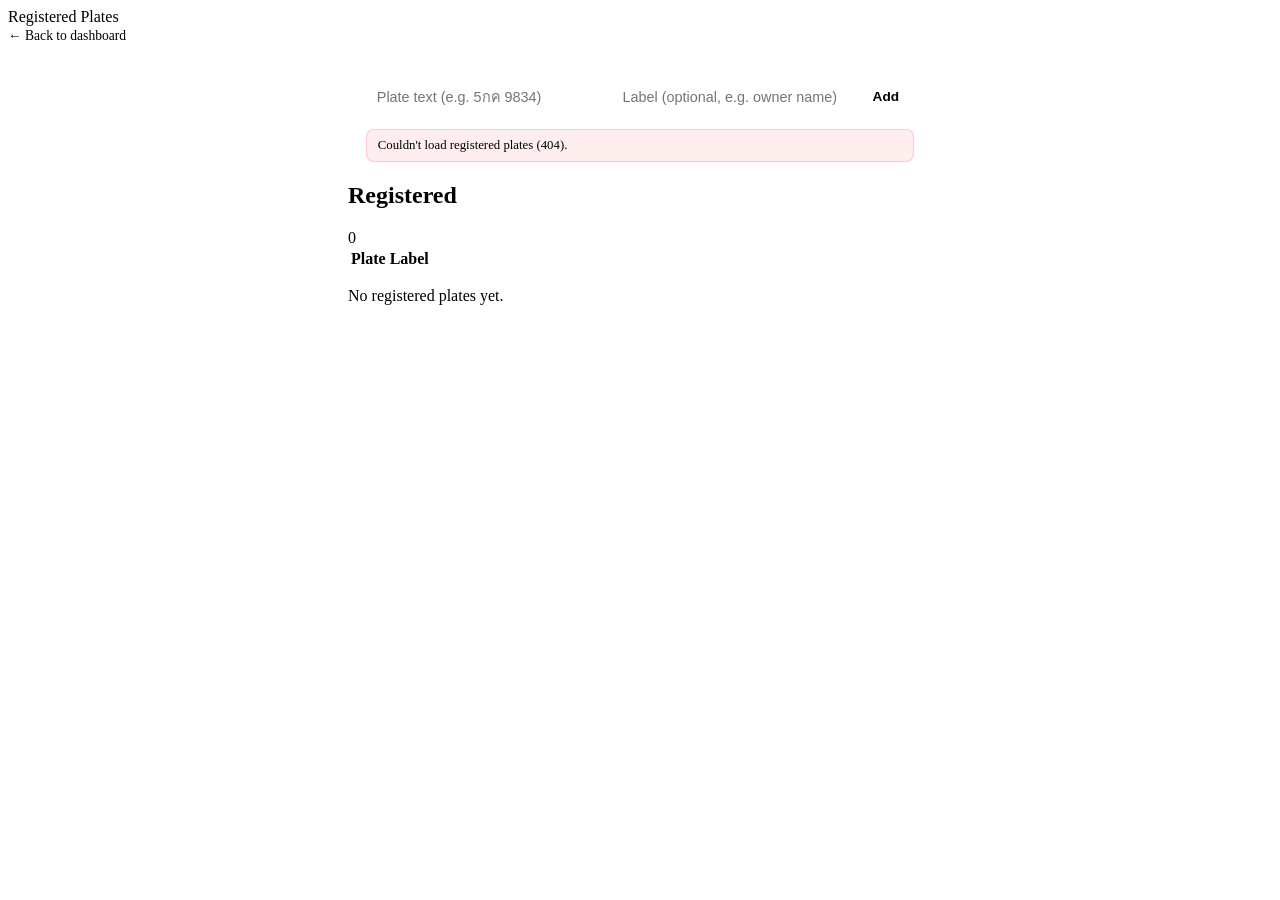
==== app/static/admin.html @ 4ef8977e "Separate gate access control from monitoring: the gate camera does whitelist checks only A camera ma" ====
<!doctype html>
<html lang="th">
<head>
<meta charset="utf-8" />
<meta name="viewport" content="width=device-width, initial-scale=1" />
<title>Registered Plates</title>
<link rel="preconnect" href="https://fonts.googleapis.com" />
<link rel="preconnect" href="https://fonts.gstatic.com" crossorigin />
<link href="https://fonts.googleapis.com/css2?family=Inter:wght@400;500;600;700&family=Noto+Sans+Thai:wght@400;500;600&display=swap" rel="stylesheet" />
<link rel="stylesheet" href="/static/style.css?v=8" />
<style>
  main.admin-main {
    display: block;
    max-width: 640px;
    margin: 0 auto;
  }
  .add-form {
    display: flex;
    gap: 0.6rem;
    padding: 1rem 1.1rem;
    border-bottom: 1px solid var(--border);
    flex-wrap: wrap;
  }
  .add-form input {
    flex: 1;
    min-width: 140px;
    background: var(--panel-alt);
    border: 1px solid var(--border);
    border-radius: 8px;
    padding: 0.5rem 0.7rem;
    color: var(--text);
    font-size: 0.9rem;
  }
  .add-form button, .remove-btn {
    background: var(--accent-dim);
    color: var(--accent);
    border: 1px solid transparent;
    border-radius: 8px;
    padding: 0.5rem 0.9rem;
    font-weight: 600;
    font-size: 0.85rem;
    cursor: pointer;
    transition: background 0.15s ease, opacity 0.15s ease;
  }
  .add-form button:hover:not(:disabled) {
    background: rgba(74, 222, 128, 0.25);
  }
  .add-form button:disabled {
    opacity: 0.6;
    cursor: default;
  }
  .remove-btn {
    background: transparent;
    color: var(--danger);
    padding: 0.3rem 0.6rem;
  }
  .remove-btn:hover:not(:disabled) { border-color: var(--danger); }
  .remove-btn:disabled { opacity: 0.5; cursor: default; }
  .back-link { color: var(--muted); text-decoration: none; font-size: 0.85rem; }
  .back-link:hover { color: var(--text); }
  .admin-panel { margin: 1.25rem 1.75rem 2rem; }
  .admin-panel .table-scroll { min-height: 0; }
  /* A camera marked CAMERA_PAGE_N=admin (see app/config.py) shows here
     instead of the monitoring dashboard -- for a camera that exists to
     trigger the gate, not to be eyeballed for detection quality. Capped and
     centered to match .admin-main below it instead of stretching full page
     width -- this feed is here to confirm the gate camera sees the right
     plate, not to be watched at a large size. */
  #gate-camera-section { max-width: 640px; margin: 1.25rem auto 0; }
  #gate-camera-column { padding: 1rem 1.1rem; }
  .form-error {
    margin: 0 1.1rem 0.9rem;
    padding: 0.5rem 0.7rem;
    background: rgba(248, 113, 113, 0.12);
    border: 1px solid rgba(248, 113, 113, 0.3);
    border-radius: 8px;
    color: var(--danger);
    font-size: 0.8rem;
  }
  .gate-activity-panel { margin: 0 1.75rem 2rem; }
  .gate-activity-panel .table-scroll { min-height: 0; }
  .gate-open-tag {
    font-size: 0.65rem;
    font-weight: 700;
    letter-spacing: 0.04em;
    color: #0b0d12;
    background: var(--accent);
    padding: 0.1rem 0.4rem;
    border-radius: 999px;
  }
</style>
</head>
<body>
<header>
  <div class="brand">
    <span class="brand-mark">Registered Plates</span>
  </div>
  <a class="back-link" href="/">&larr; Back to dashboard</a>
</header>
<section class="panel" id="gate-camera-section" hidden>
  <div class="panel-header">
    <h2>Gate Camera</h2>
  </div>
  <div class="video-column" id="gate-camera-column"></div>
</section>
<main class="admin-main">
  <section class="panel admin-panel">
    <form class="add-form" id="add-form">
      <input id="plate-input" type="text" placeholder="Plate text (e.g. 5กค 9834)" required />
      <input id="label-input" type="text" placeholder="Label (optional, e.g. owner name)" />
      <button type="submit">Add</button>
    </form>
    <p class="form-error" id="form-error" hidden></p>
    <div class="panel-header">
      <h2>Registered</h2>
      <span class="count-badge" id="plates-count">0</span>
    </div>
    <div class="table-scroll">
      <table>
        <thead>
          <tr>
            <th>Plate</th>
            <th>Label</th>
            <th></th>
          </tr>
        </thead>
        <tbody id="plates-body"></tbody>
      </table>
      <p class="empty-state" id="plates-empty">No registered plates yet.</p>
    </div>
  </section>

  <section class="panel gate-activity-panel" id="gate-activity-panel" hidden>
    <div class="panel-header">
      <h2>Gate Activity</h2>
    </div>
    <div class="table-scroll">
      <table>
        <thead>
          <tr>
            <th>Time</th>
            <th>Plate</th>
            <th>Label</th>
          </tr>
        </thead>
        <tbody id="gate-activity-body"></tbody>
      </table>
      <p class="empty-state" id="gate-activity-empty">No gate opens yet.</p>
    </div>
  </section>
</main>
<script>
async function loadPlates() {
  let plates;
  try {
    const res = await fetch("/api/registered-plates");
    if (!res.ok) throw new Error(`Couldn't load registered plates (${res.status}).`);
    plates = await res.json();
  } catch (err) {
    showFormError(err.message || "Couldn't load registered plates -- try refreshing.");
    return;
  }
  const body = document.getElementById("plates-body");
  body.innerHTML = "";
  for (const p of plates) {
    const row = document.createElement("tr");
    row.innerHTML = `
      <td class="plate">${p.plate_text}</td>
      <td>${p.label || ""}</td>
      <td><button class="remove-btn" data-plate="${p.plate_text}">Remove</button></td>
    `;
    body.appendChild(row);
  }
  document.getElementById("plates-count").textContent = plates.length;
  document.getElementById("plates-empty").style.display = plates.length ? "none" : "block";
}

const formError = document.getElementById("form-error");

function showFormError(message) {
  formError.textContent = message;
  formError.hidden = false;
}

function clearFormError() {
  formError.hidden = true;
}

document.getElementById("add-form").addEventListener("submit", async (e) => {
  e.preventDefault();
  clearFormError();
  const plateInput = document.getElementById("plate-input");
  const labelInput = document.getElementById("label-input");
  const plate_text = plateInput.value.trim();
  if (!plate_text) return;

  const submitBtn = e.target.querySelector("button");
  submitBtn.disabled = true;
  submitBtn.textContent = "Adding…";
  try {
    const res = await fetch("/api/registered-plates", {
      method: "POST",
      headers: { "Content-Type": "application/json" },
      body: JSON.stringify({ plate_text, label: labelInput.value.trim() || null }),
    });
    if (!res.ok) {
      const detail = await res.json().catch(() => null);
      throw new Error(detail?.detail || `Couldn't add this plate (${res.status}).`);
    }
    plateInput.value = "";
    labelInput.value = "";
    await loadPlates();
  } catch (err) {
    showFormError(err.message || "Couldn't add this plate -- try again.");
  } finally {
    submitBtn.disabled = false;
    submitBtn.textContent = "Add";
  }
});

document.getElementById("plates-body").addEventListener("click", async (e) => {
  if (!e.target.matches(".remove-btn")) return;
  clearFormError();
  const btn = e.target;
  btn.disabled = true;
  try {
    const res = await fetch(`/api/registered-plates/${encodeURIComponent(btn.dataset.plate)}`, {
      method: "DELETE",
    });
    if (!res.ok) throw new Error(`Couldn't remove this plate (${res.status}).`);
    await loadPlates();
  } catch (err) {
    showFormError(err.message || "Couldn't remove this plate -- try again.");
    btn.disabled = false;
  }
});

loadPlates();

// A camera whose .env entry sets CAMERA_PAGE_N=admin (see app/config.py)
// exists to trigger the gate, not to be watched for detection quality --
// it's kept off the main monitoring dashboard and shown here instead.
// Self-contained (this page doesn't load app.js) since there's normally
// just the one gate camera; loosely mirrors setupCameras()/
// watchImageStream() in app.js for the reload-on-stall behavior.
async function setupGateCamera() {
  let cameras;
  try {
    const res = await fetch("/api/cameras");
    if (!res.ok) return;
    cameras = await res.json();
  } catch (err) {
    return;
  }
  const gateCameras = (cameras || []).filter((cam) => cam.page === "admin");
  if (gateCameras.length === 0) return;

  // A gate camera is configured -- so gate access control is a separate
  // thing from the monitoring dashboard, and the Gate Activity log below
  // is meaningful.
  document.getElementById("gate-activity-panel").hidden = false;

  const section = document.getElementById("gate-camera-section");
  const column = document.getElementById("gate-camera-column");
  section.hidden = false;

  for (const cam of gateCameras) {
    const src = cam.id ? `/video_feed/${cam.id}` : "/video_feed";
    const panel = document.createElement("div");
    panel.className = "video-panel";
    panel.innerHTML = `
      ${gateCameras.length > 1 ? `<span class="camera-label">${cam.name}</span>` : ""}
      <img alt="${cam.name || "gate camera feed"}" />
      <span class="live-badge"><span class="live-dot"></span>LIVE</span>
    `;
    column.appendChild(panel);

    const img = panel.querySelector("img");
    let lastFrameAt = Date.now();
    const reload = () => {
      lastFrameAt = Date.now();
      img.src = src + "?_=" + Date.now();
    };
    img.addEventListener("load", () => { lastFrameAt = Date.now(); });
    img.addEventListener("error", () => setTimeout(reload, 2000));
    setInterval(() => {
      if (Date.now() - lastFrameAt > 8000) reload();
    }, 3000);
    reload();
  }
}

setupGateCamera();

// Recent gate opens (registered plate matched at the gate camera) --
// polled rather than pushed since a gate opens infrequently and this page
// already polls /api/registered-plates.
async function loadGateActivity() {
  let events;
  try {
    const res = await fetch("/api/gate-events");
    if (!res.ok) return;
    events = await res.json();
  } catch (err) {
    return;
  }
  const body = document.getElementById("gate-activity-body");
  body.innerHTML = "";
  for (const e of events) {
    const row = document.createElement("tr");
    row.innerHTML = `
      <td>${new Date(e.timestamp * 1000).toLocaleTimeString()}</td>
      <td class="plate">${e.plate_text} <span class="gate-open-tag">OPENED</span></td>
      <td>${e.label || ""}</td>
    `;
    body.appendChild(row);
  }
  document.getElementById("gate-activity-empty").style.display = events.length ? "none" : "block";
}

loadGateActivity();
setInterval(loadGateActivity, 4000);
</script>
</body>
</html>
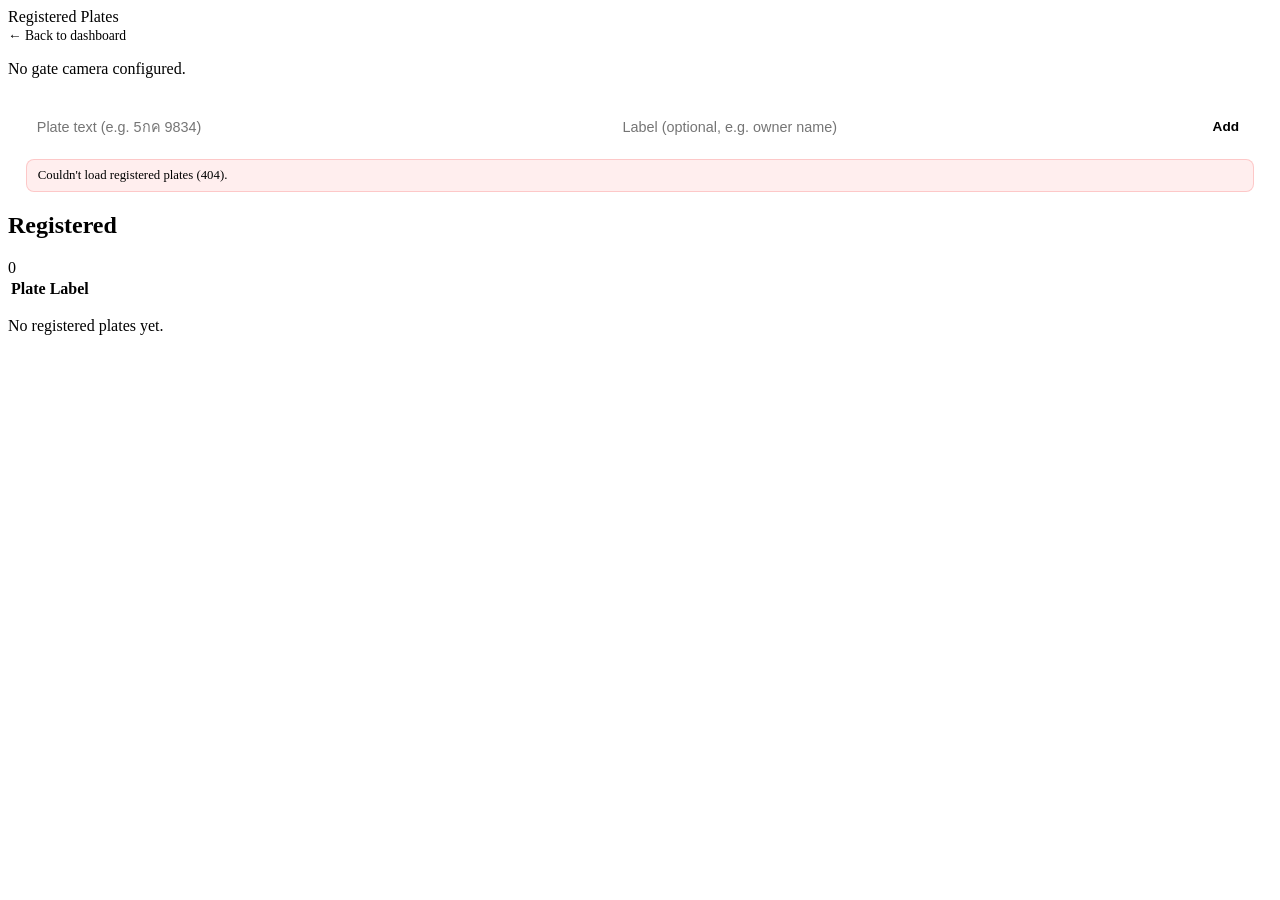
==== commit 20602577: "Lay the Registered Plates page out like the detection page Was a single narrow centered column with " ====
--- a/app/static/admin.html
+++ b/app/static/admin.html
@@ -9,11 +9,6 @@
 <link href="https://fonts.googleapis.com/css2?family=Inter:wght@400;500;600;700&family=Noto+Sans+Thai:wght@400;500;600&display=swap" rel="stylesheet" />
 <link rel="stylesheet" href="/static/style.css?v=8" />
 <style>
-  main.admin-main {
-    display: block;
-    max-width: 640px;
-    margin: 0 auto;
-  }
   .add-form {
     display: flex;
     gap: 0.6rem;
@@ -58,16 +53,13 @@
   .remove-btn:disabled { opacity: 0.5; cursor: default; }
   .back-link { color: var(--muted); text-decoration: none; font-size: 0.85rem; }
   .back-link:hover { color: var(--text); }
-  .admin-panel { margin: 1.25rem 1.75rem 2rem; }
+  /* Same layout as the detection page: the gate camera feed and the
+     Registered panel sit side by side in the shared <main> grid (see
+     style.css), Gate Activity spans the full width below it the way the
+     stats row does there. */
   .admin-panel .table-scroll { min-height: 0; }
-  /* A camera marked CAMERA_PAGE_N=admin (see app/config.py) shows here
-     instead of the monitoring dashboard -- for a camera that exists to
-     trigger the gate, not to be eyeballed for detection quality. Capped and
-     centered to match .admin-main below it instead of stretching full page
-     width -- this feed is here to confirm the gate camera sees the right
-     plate, not to be watched at a large size. */
-  #gate-camera-section { max-width: 640px; margin: 1.25rem auto 0; }
-  #gate-camera-column { padding: 1rem 1.1rem; }
+  .gate-camera-empty { align-self: start; }
+  .gate-activity-panel { margin: 0 1.75rem 2rem; }
   .form-error {
     margin: 0 1.1rem 0.9rem;
     padding: 0.5rem 0.7rem;
@@ -77,7 +69,6 @@
     color: var(--danger);
     font-size: 0.8rem;
   }
-  .gate-activity-panel { margin: 0 1.75rem 2rem; }
   .gate-activity-panel .table-scroll { min-height: 0; }
   .gate-open-tag {
     font-size: 0.65rem;
@@ -95,15 +86,14 @@
   <div class="brand">
     <span class="brand-mark">Registered Plates</span>
   </div>
-  <a class="back-link" href="/">&larr; Back to dashboard</a>
+  <div class="header-actions">
+    <a class="back-link" href="/">&larr; Back to dashboard</a>
+  </div>
 </header>
-<section class="panel" id="gate-camera-section" hidden>
-  <div class="panel-header">
-    <h2>Gate Camera</h2>
-  </div>
-  <div class="video-column" id="gate-camera-column"></div>
-</section>
-<main class="admin-main">
+<main>
+  <div class="video-column" id="gate-camera-column">
+    <p class="empty-state gate-camera-empty">No gate camera configured.</p>
+  </div>
   <section class="panel admin-panel">
     <form class="add-form" id="add-form">
       <input id="plate-input" type="text" placeholder="Plate text (e.g. 5กค 9834)" required />
@@ -129,26 +119,25 @@
       <p class="empty-state" id="plates-empty">No registered plates yet.</p>
     </div>
   </section>
-
-  <section class="panel gate-activity-panel" id="gate-activity-panel" hidden>
-    <div class="panel-header">
-      <h2>Gate Activity</h2>
-    </div>
-    <div class="table-scroll">
-      <table>
-        <thead>
-          <tr>
-            <th>Time</th>
-            <th>Plate</th>
-            <th>Label</th>
-          </tr>
-        </thead>
-        <tbody id="gate-activity-body"></tbody>
-      </table>
-      <p class="empty-state" id="gate-activity-empty">No gate opens yet.</p>
-    </div>
-  </section>
 </main>
+<section class="panel gate-activity-panel" id="gate-activity-panel" hidden>
+  <div class="panel-header">
+    <h2>Gate Activity</h2>
+  </div>
+  <div class="table-scroll">
+    <table>
+      <thead>
+        <tr>
+          <th>Time</th>
+          <th>Plate</th>
+          <th>Label</th>
+        </tr>
+      </thead>
+      <tbody id="gate-activity-body"></tbody>
+    </table>
+    <p class="empty-state" id="gate-activity-empty">No gate opens yet.</p>
+  </div>
+</section>
 <script>
 async function loadPlates() {
   let plates;
@@ -253,27 +242,31 @@
     return;
   }
   const gateCameras = (cameras || []).filter((cam) => cam.page === "admin");
-  if (gateCameras.length === 0) return;
+  if (gateCameras.length === 0) return; // leave the "No gate camera configured." message
 
   // A gate camera is configured -- so gate access control is a separate
   // thing from the monitoring dashboard, and the Gate Activity log below
   // is meaningful.
   document.getElementById("gate-activity-panel").hidden = false;
 
-  const section = document.getElementById("gate-camera-section");
   const column = document.getElementById("gate-camera-column");
-  section.hidden = false;
+  column.innerHTML = "";
+  // Same video-grid the detection page uses -- a single gate camera stays
+  // full width, more than one would tile.
+  const grid = document.createElement("div");
+  grid.className = "video-grid" + (gateCameras.length > 1 ? "" : " single-camera");
+  column.appendChild(grid);
 
   for (const cam of gateCameras) {
     const src = cam.id ? `/video_feed/${cam.id}` : "/video_feed";
-    const panel = document.createElement("div");
-    panel.className = "video-panel";
+    const panel = document.createElement("section");
+    panel.className = "panel video-panel";
     panel.innerHTML = `
       ${gateCameras.length > 1 ? `<span class="camera-label">${cam.name}</span>` : ""}
       <img alt="${cam.name || "gate camera feed"}" />
       <span class="live-badge"><span class="live-dot"></span>LIVE</span>
     `;
-    column.appendChild(panel);
+    grid.appendChild(panel);
 
     const img = panel.querySelector("img");
     let lastFrameAt = Date.now();
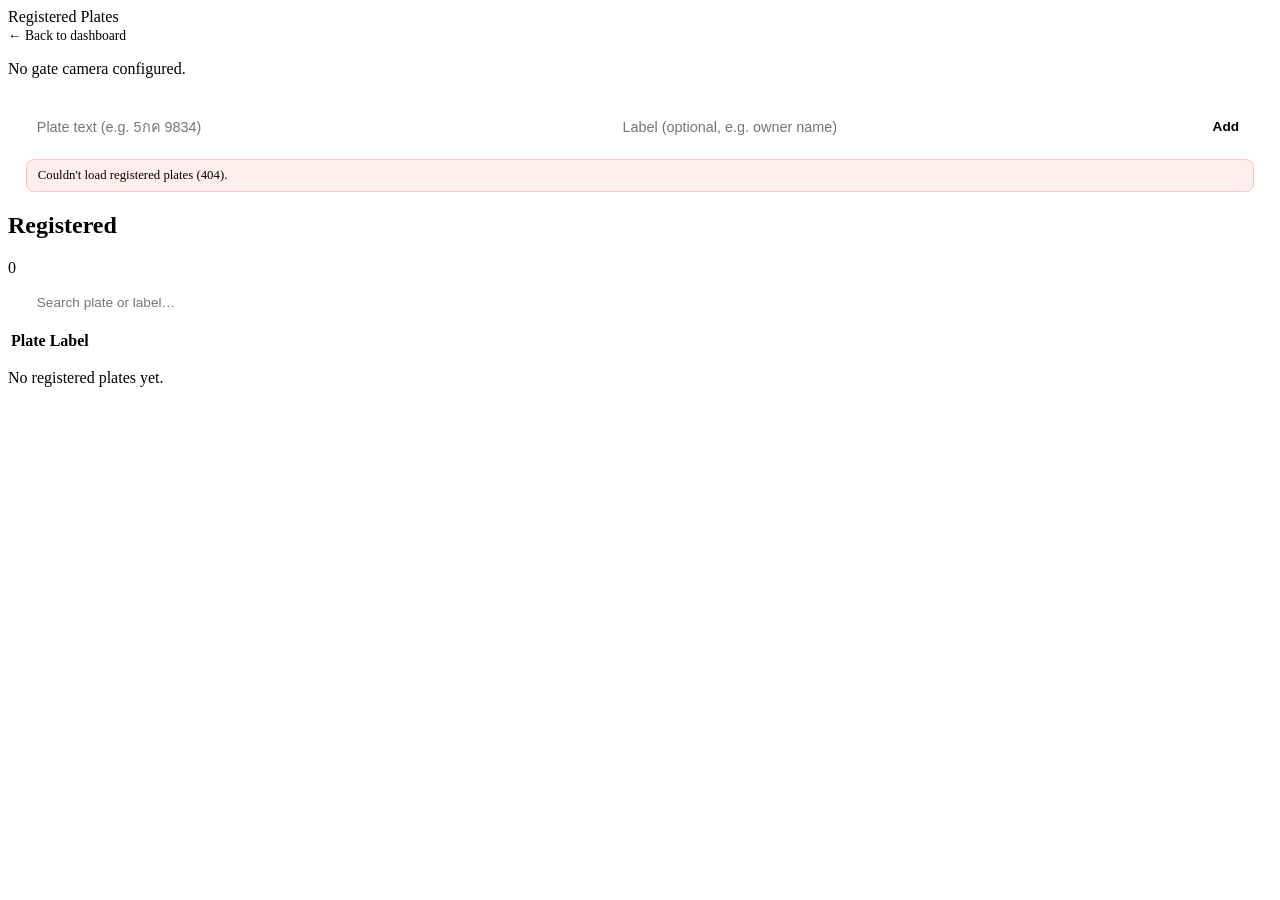
==== commit 7d411bfd: "Cap the Registered list at ~8 rows with a scroll, add a search box The Registered table grew unbound" ====
--- a/app/static/admin.html
+++ b/app/static/admin.html
@@ -56,9 +56,25 @@
   /* Same layout as the detection page: the gate camera feed and the
      Registered panel sit side by side in the shared <main> grid (see
      style.css), Gate Activity spans the full width below it the way the
-     stats row does there. */
-  .admin-panel .table-scroll { min-height: 0; }
+     stats row does there. Both grid cells size to their content rather
+     than stretching to match each other -- the Registered panel is capped
+     at ~8 rows and scrolls past that. */
+  main > * { align-self: start; }
+  .admin-panel .table-scroll { min-height: 0; max-height: 24rem; }
   .gate-camera-empty { align-self: start; }
+  .plates-search {
+    padding: 0.7rem 1.1rem;
+    border-bottom: 1px solid var(--border);
+  }
+  .plates-search input {
+    width: 100%;
+    background: var(--panel-alt);
+    border: 1px solid var(--border);
+    border-radius: 8px;
+    padding: 0.45rem 0.7rem;
+    color: var(--text);
+    font-size: 0.85rem;
+  }
   .gate-activity-panel { margin: 0 1.75rem 2rem; }
   .form-error {
     margin: 0 1.1rem 0.9rem;
@@ -104,6 +120,9 @@
     <div class="panel-header">
       <h2>Registered</h2>
       <span class="count-badge" id="plates-count">0</span>
+    </div>
+    <div class="plates-search">
+      <input id="plates-search-input" type="search" placeholder="Search plate or label…" aria-label="Search registered plates" />
     </div>
     <div class="table-scroll">
       <table>
@@ -139,19 +158,36 @@
   </div>
 </section>
 <script>
+let allPlates = [];
+
 async function loadPlates() {
-  let plates;
   try {
     const res = await fetch("/api/registered-plates");
     if (!res.ok) throw new Error(`Couldn't load registered plates (${res.status}).`);
-    plates = await res.json();
+    allPlates = await res.json();
   } catch (err) {
     showFormError(err.message || "Couldn't load registered plates -- try refreshing.");
     return;
   }
+  renderPlates();
+}
+
+// Filtering is client-side -- the whole (small, manually-curated) list is
+// already loaded, so a substring match on plate or label is instant and
+// needs no extra endpoint.
+function renderPlates() {
+  const q = document.getElementById("plates-search-input").value.trim().toLowerCase();
+  const shown = q
+    ? allPlates.filter(
+        (p) =>
+          p.plate_text.toLowerCase().includes(q) ||
+          (p.label || "").toLowerCase().includes(q)
+      )
+    : allPlates;
+
   const body = document.getElementById("plates-body");
   body.innerHTML = "";
-  for (const p of plates) {
+  for (const p of shown) {
     const row = document.createElement("tr");
     row.innerHTML = `
       <td class="plate">${p.plate_text}</td>
@@ -160,9 +196,18 @@
     `;
     body.appendChild(row);
   }
-  document.getElementById("plates-count").textContent = plates.length;
-  document.getElementById("plates-empty").style.display = plates.length ? "none" : "block";
-}
+
+  document.getElementById("plates-count").textContent = allPlates.length;
+  const empty = document.getElementById("plates-empty");
+  if (allPlates.length === 0) {
+    empty.textContent = "No registered plates yet.";
+  } else {
+    empty.textContent = "No plates match your search.";
+  }
+  empty.style.display = shown.length ? "none" : "block";
+}
+
+document.getElementById("plates-search-input").addEventListener("input", renderPlates);
 
 const formError = document.getElementById("form-error");
 
